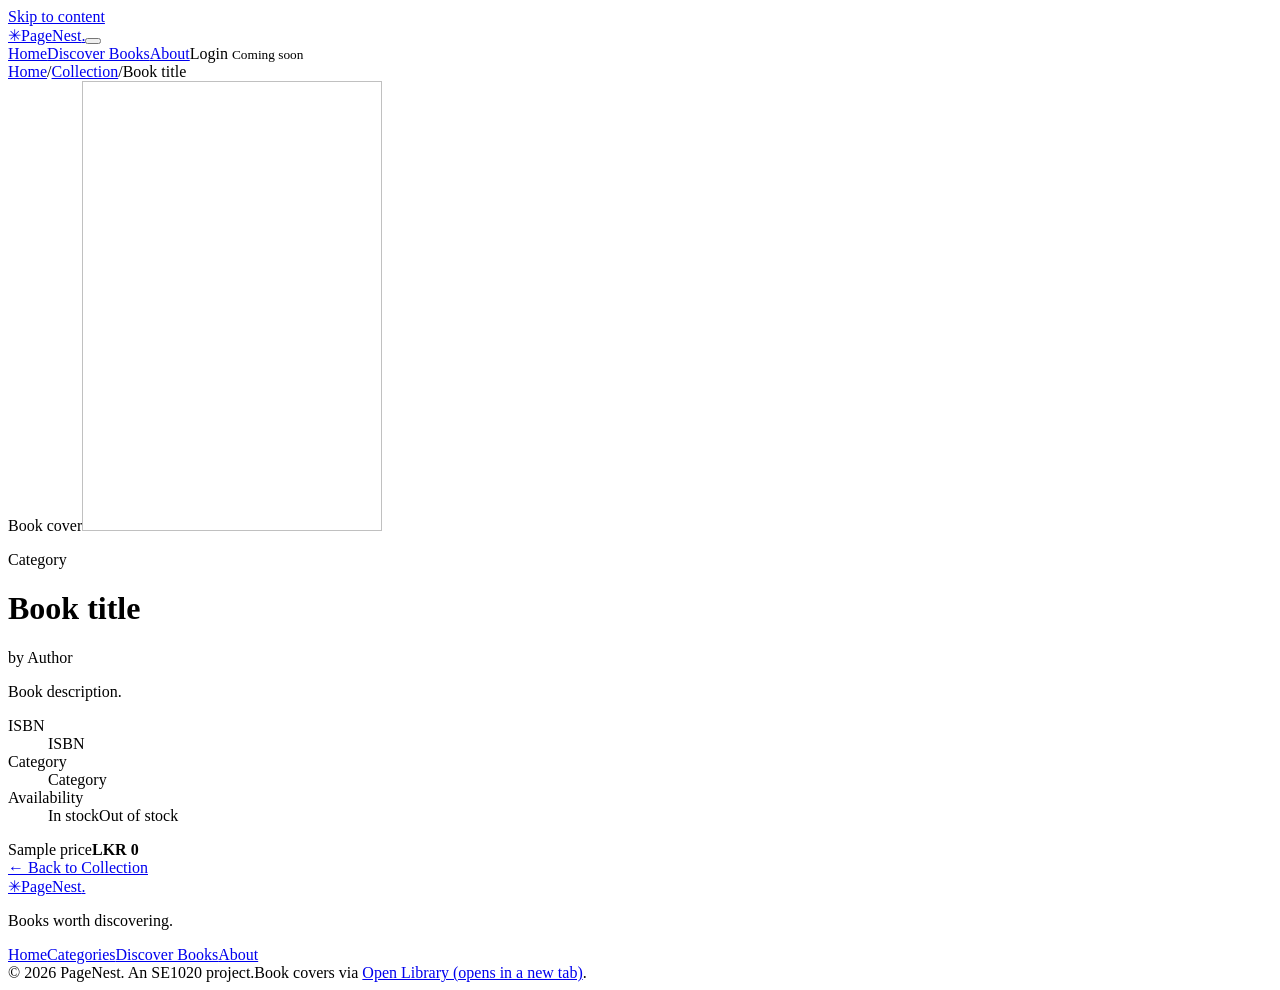
==== src/main/resources/templates/book-details.html @ 767a7e41 "Add searchable book catalog and detail pages Introduce a new in-memory Book domain with `BookService" ====
<!DOCTYPE html>
<html lang="en" xmlns:th="http://www.thymeleaf.org">
<head>
    <meta charset="UTF-8">
    <meta name="viewport" content="width=device-width, initial-scale=1.0">
    <meta name="theme-color" content="#193d32">
    <meta name="description" th:content="|Discover ${book.title} by ${book.author} at PageNest.|" content="Discover a book at PageNest.">
    <title th:text="|${book.title} - PageNest|">Book Details | PageNest</title>
    <link rel="stylesheet" th:href="@{/css/style.css}" href="/css/style.css">
    <script defer th:src="@{/js/app.js}" src="/js/app.js"></script>
</head>
<body>
    <a class="skip-link" href="#main-content">Skip to content</a>
    <header class="site-header"><div class="container header-inner"><a class="brand" th:href="@{/}" href="/" aria-label="PageNest homepage"><span class="brand-icon" aria-hidden="true">✳</span>PageNest<span class="brand-dot">.</span></a><button class="menu-toggle" type="button" aria-controls="primary-navigation" aria-expanded="false" aria-label="Open menu"><span></span><span></span><span></span></button><nav class="primary-navigation" id="primary-navigation" aria-label="Primary navigation"><a th:href="@{/}" href="/">Home</a><a th:href="@{/books}" href="/books">Discover Books</a><a th:href="@{/#about}" href="/#about">About</a><span class="coming-soon" aria-label="Login is coming soon">Login <small>Coming soon</small></span></nav></div></header>

    <main id="main-content" class="details-main"><div class="container">
        <nav class="breadcrumbs" aria-label="Breadcrumb"><a th:href="@{/}" href="/">Home</a><span aria-hidden="true">/</span><a th:href="@{/books}" href="/books">Collection</a><span aria-hidden="true">/</span><span aria-current="page" th:text="${book.title}">Book title</span></nav>
        <div class="details-grid">
            <div class="details-cover-panel"><div class="details-cover"><span class="cover-fallback" aria-hidden="true" th:text="${book.title}">Book cover</span><img data-cover-image th:src="${book.coverUrl}" th:alt="|Cover of ${book.title} by ${book.author}|" width="300" height="450"></div></div>
            <div class="details-info"><p class="eyebrow" th:text="${book.category}">Category</p><h1 th:text="${book.title}">Book title</h1><p class="details-author">by <span th:text="${book.author}">Author</span></p><div class="details-rule"></div><p class="details-description" th:text="${book.description}">Book description.</p><dl class="book-facts"><div><dt>ISBN</dt><dd th:text="${book.isbn}">ISBN</dd></div><div><dt>Category</dt><dd th:text="${book.category}">Category</dd></div><div><dt>Availability</dt><dd><span class="stock-label" th:if="${book.stock > 0}" th:text="|In stock (${book.stock} available)|">In stock</span><span class="stock-label out-of-stock" th:unless="${book.stock > 0}">Out of stock</span></dd></div></dl><div class="details-price"><span>Sample price</span><strong th:text="|LKR ${#numbers.formatDecimal(book.price, 1, 'COMMA', 0, 'POINT')}|">LKR 0</strong></div><a class="back-link" th:href="@{/books}" href="/books"><span aria-hidden="true">←</span> Back to Collection</a></div>
        </div>
    </div></main>

    <footer class="site-footer"><div class="container footer-main"><div><a class="brand" th:href="@{/}" href="/"><span class="brand-icon" aria-hidden="true">✳</span>PageNest<span class="brand-dot">.</span></a><p>Books worth discovering.</p></div><nav aria-label="Footer navigation"><a th:href="@{/}" href="/">Home</a><a th:href="@{/#categories}" href="/#categories">Categories</a><a th:href="@{/books}" href="/books">Discover Books</a><a th:href="@{/#about}" href="/#about">About</a></nav></div><div class="container footer-bottom"><span>© 2026 PageNest. An SE1020 project.</span><span>Book covers via <a href="https://openlibrary.org/" target="_blank" rel="noopener noreferrer">Open Library <span class="sr-only">(opens in a new tab)</span></a>.</span></div></footer>
</body>
</html>
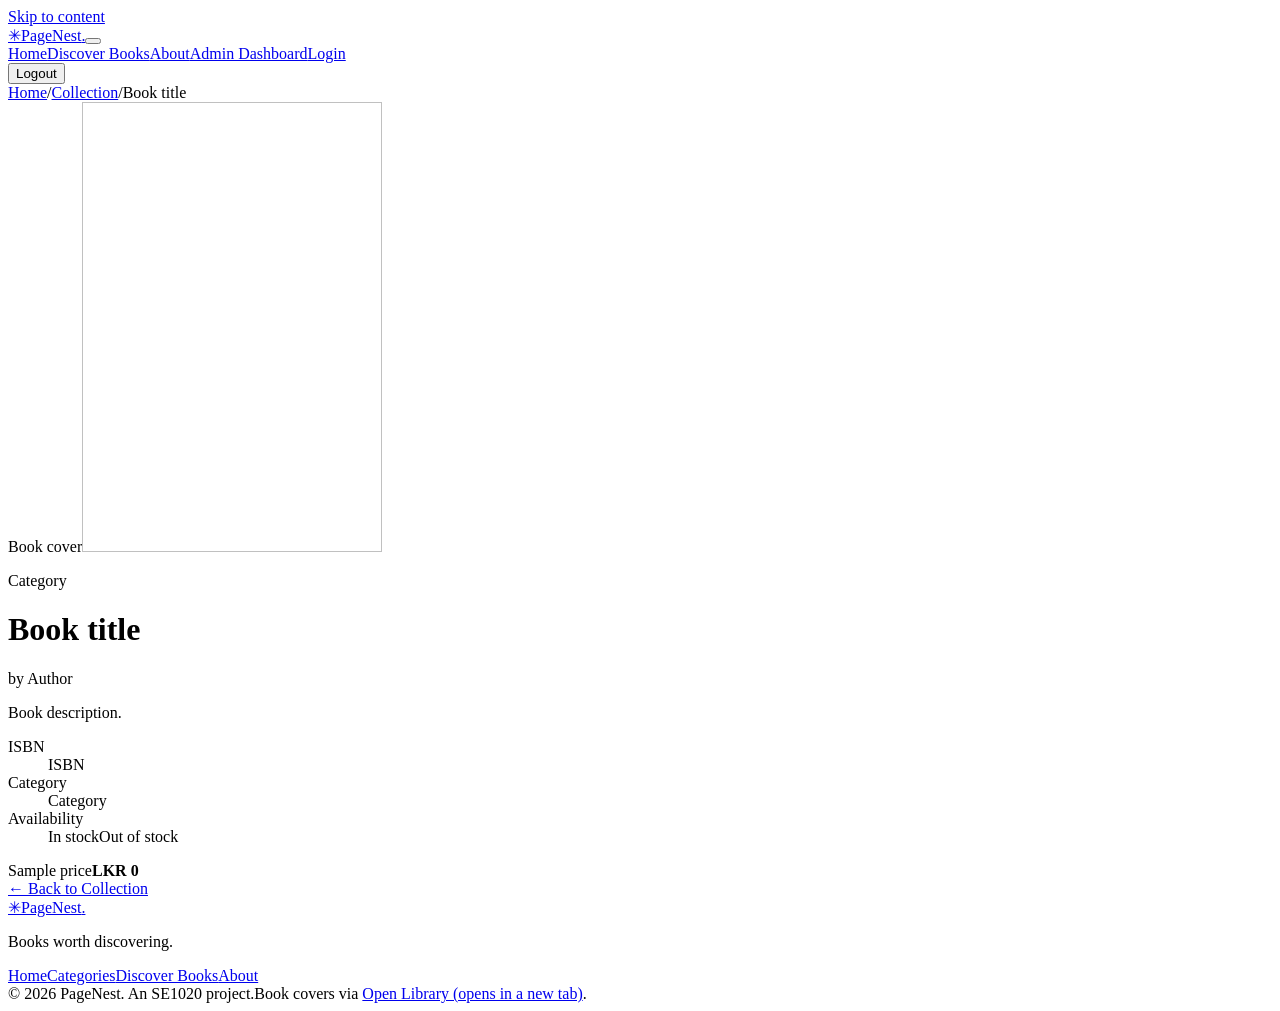
==== commit e4e43a19: "implement login and admin role-based access control" ====
--- a/src/main/resources/templates/book-details.html
+++ b/src/main/resources/templates/book-details.html
@@ -11,7 +11,7 @@
 </head>
 <body>
     <a class="skip-link" href="#main-content">Skip to content</a>
-    <header class="site-header"><div class="container header-inner"><a class="brand" th:href="@{/}" href="/" aria-label="PageNest homepage"><span class="brand-icon" aria-hidden="true">✳</span>PageNest<span class="brand-dot">.</span></a><button class="menu-toggle" type="button" aria-controls="primary-navigation" aria-expanded="false" aria-label="Open menu"><span></span><span></span><span></span></button><nav class="primary-navigation" id="primary-navigation" aria-label="Primary navigation"><a th:href="@{/}" href="/">Home</a><a th:href="@{/books}" href="/books">Discover Books</a><a th:href="@{/#about}" href="/#about">About</a><span class="coming-soon" aria-label="Login is coming soon">Login <small>Coming soon</small></span></nav></div></header>
+    <header class="site-header"><div class="container header-inner"><a class="brand" th:href="@{/}" href="/" aria-label="PageNest homepage"><span class="brand-icon" aria-hidden="true">✳</span>PageNest<span class="brand-dot">.</span></a><button class="menu-toggle" type="button" aria-controls="primary-navigation" aria-expanded="false" aria-label="Open menu"><span></span><span></span><span></span></button><nav class="primary-navigation" id="primary-navigation" aria-label="Primary navigation"><a th:href="@{/}" href="/">Home</a><a th:href="@{/books}" href="/books">Discover Books</a><a th:href="@{/#about}" href="/#about">About</a><a th:if="${adminUser}" th:href="@{/admin}" href="/admin">Admin Dashboard</a><a th:unless="${signedIn}" th:href="@{/login}" href="/login">Login</a><form th:if="${signedIn}" class="logout-form" th:action="@{/logout}" method="post"><button type="submit">Logout</button></form></nav></div></header>
 
     <main id="main-content" class="details-main"><div class="container">
         <nav class="breadcrumbs" aria-label="Breadcrumb"><a th:href="@{/}" href="/">Home</a><span aria-hidden="true">/</span><a th:href="@{/books}" href="/books">Collection</a><span aria-hidden="true">/</span><span aria-current="page" th:text="${book.title}">Book title</span></nav>
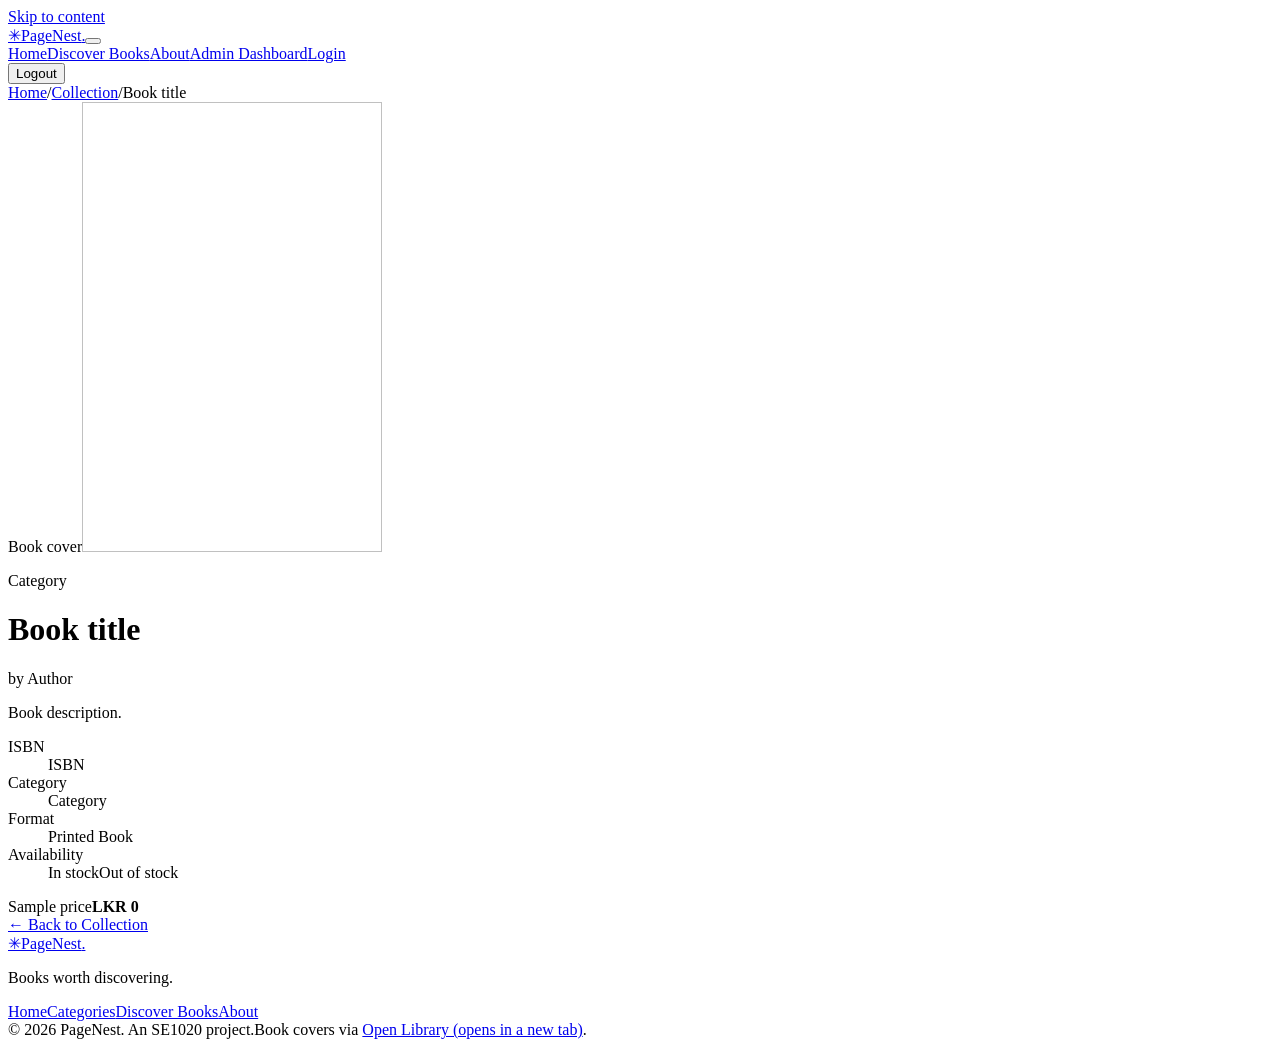
==== commit e3126bf9: "feat: add book format inheritance and polymorphism" ====
--- a/src/main/resources/templates/book-details.html
+++ b/src/main/resources/templates/book-details.html
@@ -16,8 +16,8 @@
     <main id="main-content" class="details-main"><div class="container">
         <nav class="breadcrumbs" aria-label="Breadcrumb"><a th:href="@{/}" href="/">Home</a><span aria-hidden="true">/</span><a th:href="@{/books}" href="/books">Collection</a><span aria-hidden="true">/</span><span aria-current="page" th:text="${book.title}">Book title</span></nav>
         <div class="details-grid">
-            <div class="details-cover-panel"><div class="details-cover"><span class="cover-fallback" aria-hidden="true" th:text="${book.title}">Book cover</span><img data-cover-image th:src="${book.coverUrl}" th:alt="|Cover of ${book.title} by ${book.author}|" width="300" height="450"></div></div>
-            <div class="details-info"><p class="eyebrow" th:text="${book.category}">Category</p><h1 th:text="${book.title}">Book title</h1><p class="details-author">by <span th:text="${book.author}">Author</span></p><div class="details-rule"></div><p class="details-description" th:text="${book.description}">Book description.</p><dl class="book-facts"><div><dt>ISBN</dt><dd th:text="${book.isbn}">ISBN</dd></div><div><dt>Category</dt><dd th:text="${book.category}">Category</dd></div><div><dt>Availability</dt><dd><span class="stock-label" th:if="${book.stock > 0}" th:text="|In stock (${book.stock} available)|">In stock</span><span class="stock-label out-of-stock" th:unless="${book.stock > 0}">Out of stock</span></dd></div></dl><div class="details-price"><span>Sample price</span><strong th:text="|LKR ${#numbers.formatDecimal(book.price, 1, 'COMMA', 0, 'POINT')}|">LKR 0</strong></div><a class="back-link" th:href="@{/books}" href="/books"><span aria-hidden="true">←</span> Back to Collection</a></div>
+            <div class="details-cover-panel"><div class="details-cover"><span class="cover-fallback" aria-hidden="true" th:text="${book.title}">Book cover</span><img data-cover-image th:if="${!#strings.isEmpty(book.coverUrl)}" th:src="${book.coverUrl}" th:alt="|Cover of ${book.title} by ${book.author}|" width="300" height="450"></div></div>
+            <div class="details-info"><p class="eyebrow" th:text="${book.category}">Category</p><h1 th:text="${book.title}">Book title</h1><p class="details-author">by <span th:text="${book.author}">Author</span></p><div class="details-rule"></div><p class="details-description" th:text="${book.description}">Book description.</p><dl class="book-facts"><div><dt>ISBN</dt><dd th:text="${book.isbn}">ISBN</dd></div><div><dt>Category</dt><dd th:text="${book.category}">Category</dd></div><div><dt>Format</dt><dd th:text="${book.format}">Printed Book</dd></div><div><dt>Availability</dt><dd><span class="stock-label" th:if="${book.stock > 0}" th:text="|In stock (${book.stock} available)|">In stock</span><span class="stock-label out-of-stock" th:unless="${book.stock > 0}">Out of stock</span></dd></div></dl><div class="details-price"><span>Sample price</span><strong th:text="|LKR ${#numbers.formatDecimal(book.price, 1, 'COMMA', 0, 'POINT')}|">LKR 0</strong></div><a class="back-link" th:href="@{/books}" href="/books"><span aria-hidden="true">←</span> Back to Collection</a></div>
         </div>
     </div></main>
 
